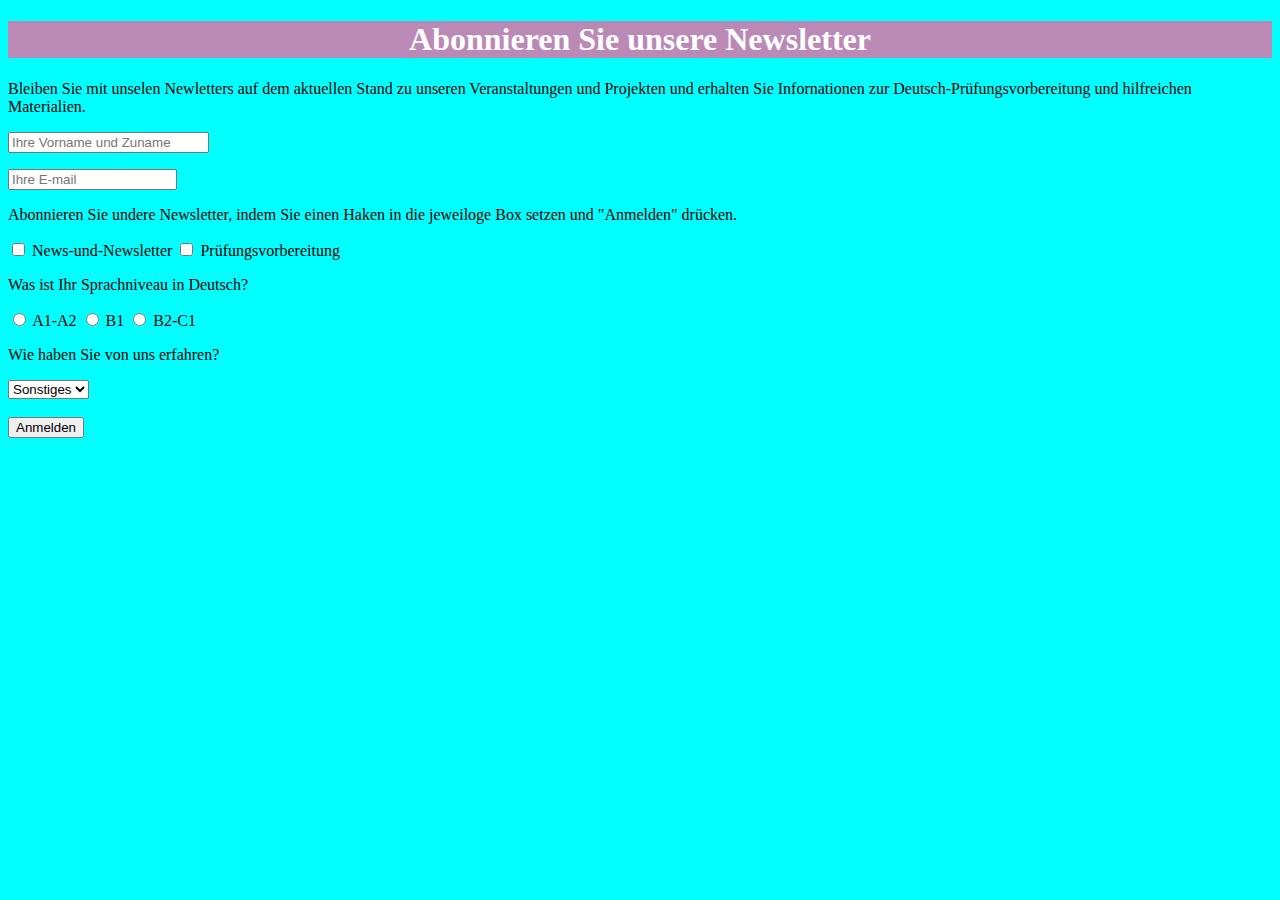
==== index1.html @ 05d0cfd1 "git push index1.html" ====
<!DOCTYPE html>
<html lang="en">
<head>
    <link rel="stylesheet" type="text/css" href="style.css"/>
    <meta charset="UTF-8">
    <title>Abonnieren Sie Unsere Newsletter</title>
</head>
<body>
<form>
    <div></div>
<h1 class="h1">Abonnieren Sie unsere Newsletter</h1>
<p>Bleiben Sie mit unselen Newletters auf dem aktuellen Stand zu unseren Veranstaltungen und Projekten und erhalten Sie
    Infornationen zur Deutsch-Prüfungsvorbereitung und hilfreichen Materialien.</p>
<p><input type="text" name="userName" placeholder="Ihre Vorname und Zuname" size="22"/></p>
<p><input type="text" name="userEmail" placeholder="Ihre E-mail" size="18"/></p>
<p>Abonnieren Sie undere Newsletter, indem Sie einen Haken in die jeweiloge Box setzen und "Anmelden" drücken.</p>
<div>
    <input type="checkbox" id="contactChoice1"
           name="abonnierung" value="news">
    <label for="contactChoice1">News-und-Newsletter</label>

    <input type="checkbox" id="contactChoice2"
           name="abonnierung" value="prüfung">
    <label for="contactChoice2">Prüfungsvorbereitung</label>

</div>
<div><p>Was ist Ihr Sprachniveau in Deutsch?</p>
    <input type="radio" id="level1"
           name="level" value="A1-A2">
    <label for="level1">A1-A2</label>
    <input type="radio" id="level2"
           name="level" value="B1">
    <label for="level2">B1</label>
    <input type="radio" id="level3"
           name="level" value="mail">
    <label for="level3">B2-C1</label></div>
    <div>
        <p>Wie haben Sie von uns erfahren?</p>
        <select><option selected value="s1">Internet</option>
        <option selected value="s1">Presse</option>
        <option selected value="s1">Flyer</option>
        <option selected value="s1">Freunde</option>
        <option selected value="s1">Sonstiges</option></select>
    </div><br>
    <div><input type="submit" value="Anmelden"/></div>
</form>
</body>
</html>
---- style.css ----
body {
background-color: #00FFFF
}

h1.h1 {
color: Blue;
background: #ba89b6;
color: #fff;
text-align: center;
font-size:33
}

div.beispiel {
color:Grey;
font-size: 19
}

h2.h2{
color:LightBlue;
text-align: center;
font-size:25
}

h1.ribbon {
font-size: 25;
position: relative;
background: #ba89b6;
color: #fff;
text-align: center;
}

table.table{
width:50%
}

form.button {
color: #fff;
text-align: center;
}
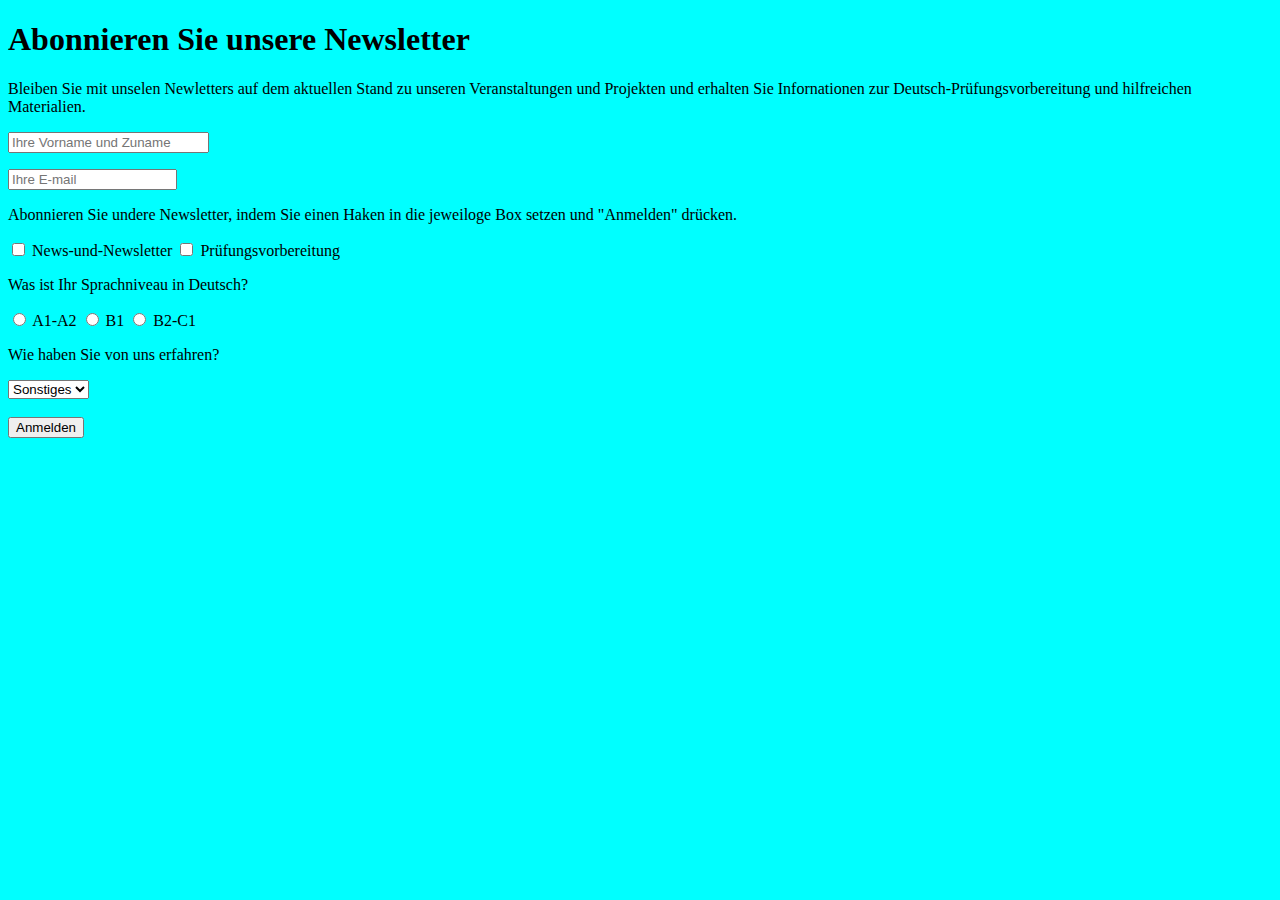
==== commit 7343b3de: "git push index1.html" ====
--- a/index1.html
+++ b/index1.html
@@ -5,44 +5,47 @@
     <meta charset="UTF-8">
     <title>Abonnieren Sie Unsere Newsletter</title>
 </head>
-<body>
-<form>
-    <div></div>
-<h1 class="h1">Abonnieren Sie unsere Newsletter</h1>
-<p>Bleiben Sie mit unselen Newletters auf dem aktuellen Stand zu unseren Veranstaltungen und Projekten und erhalten Sie
-    Infornationen zur Deutsch-Prüfungsvorbereitung und hilfreichen Materialien.</p>
-<p><input type="text" name="userName" placeholder="Ihre Vorname und Zuname" size="22"/></p>
-<p><input type="text" name="userEmail" placeholder="Ihre E-mail" size="18"/></p>
-<p>Abonnieren Sie undere Newsletter, indem Sie einen Haken in die jeweiloge Box setzen und "Anmelden" drücken.</p>
-<div>
-    <input type="checkbox" id="contactChoice1"
-           name="abonnierung" value="news">
-    <label for="contactChoice1">News-und-Newsletter</label>
+    <form action="/handler.php" method="post">
+        <h1 clas="h1">Abonnieren Sie unsere Newsletter</h1>
+        <p>Bleiben Sie mit unselen Newletters auf dem aktuellen Stand zu unseren Veranstaltungen und Projekten und
+            erhalten Sie
+            Infornationen zur Deutsch-Prüfungsvorbereitung und hilfreichen Materialien.</p>
+        <p><input type="text" name="userName" placeholder="Ihre Vorname und Zuname" size="22"/></p>
+        <p><input type="text" name="userEmail" placeholder="Ihre E-mail" size="18"/></p>
+        <p>Abonnieren Sie undere Newsletter, indem Sie einen Haken in die jeweiloge Box setzen und "Anmelden"
+            drücken.</p>
+        <div>
+            <input type="checkbox" id="contactChoice1"
+                   name="abonnierung" value="news">
+            <label for="contactChoice1">News-und-Newsletter</label>
 
-    <input type="checkbox" id="contactChoice2"
-           name="abonnierung" value="prüfung">
-    <label for="contactChoice2">Prüfungsvorbereitung</label>
+            <input type="checkbox" id="contactChoice2"
+                   name="abonnierung" value="prüfung">
+            <label for="contactChoice2">Prüfungsvorbereitung</label>
 
-</div>
-<div><p>Was ist Ihr Sprachniveau in Deutsch?</p>
-    <input type="radio" id="level1"
-           name="level" value="A1-A2">
-    <label for="level1">A1-A2</label>
-    <input type="radio" id="level2"
-           name="level" value="B1">
-    <label for="level2">B1</label>
-    <input type="radio" id="level3"
-           name="level" value="mail">
-    <label for="level3">B2-C1</label></div>
-    <div>
-        <p>Wie haben Sie von uns erfahren?</p>
-        <select><option selected value="s1">Internet</option>
-        <option selected value="s1">Presse</option>
-        <option selected value="s1">Flyer</option>
-        <option selected value="s1">Freunde</option>
-        <option selected value="s1">Sonstiges</option></select>
-    </div><br>
-    <div><input type="submit" value="Anmelden"/></div>
-</form>
-</body>
+        </div>
+        <div><p>Was ist Ihr Sprachniveau in Deutsch?</p>
+            <input type="radio" id="level1"
+                   name="level" value="A1-A2">
+            <label for="level1">A1-A2</label>
+            <input type="radio" id="level2"
+                   name="level" value="B1">
+            <label for="level2">B1</label>
+            <input type="radio" id="level3"
+                   name="level" value="mail">
+            <label for="level3">B2-C1</label></div>
+        <div>
+            <p>Wie haben Sie von uns erfahren?</p>
+            <select>
+                <option selected value="s1">Internet</option>
+                <option selected value="s1">Presse</option>
+                <option selected value="s1">Flyer</option>
+                <option selected value="s1">Freunde</option>
+                <option selected value="s1">Sonstiges</option>
+            </select>
+        </div>
+        <br>
+        <div><input type="submit" value="Anmelden"/></div>
+    </form>
 </html>
+
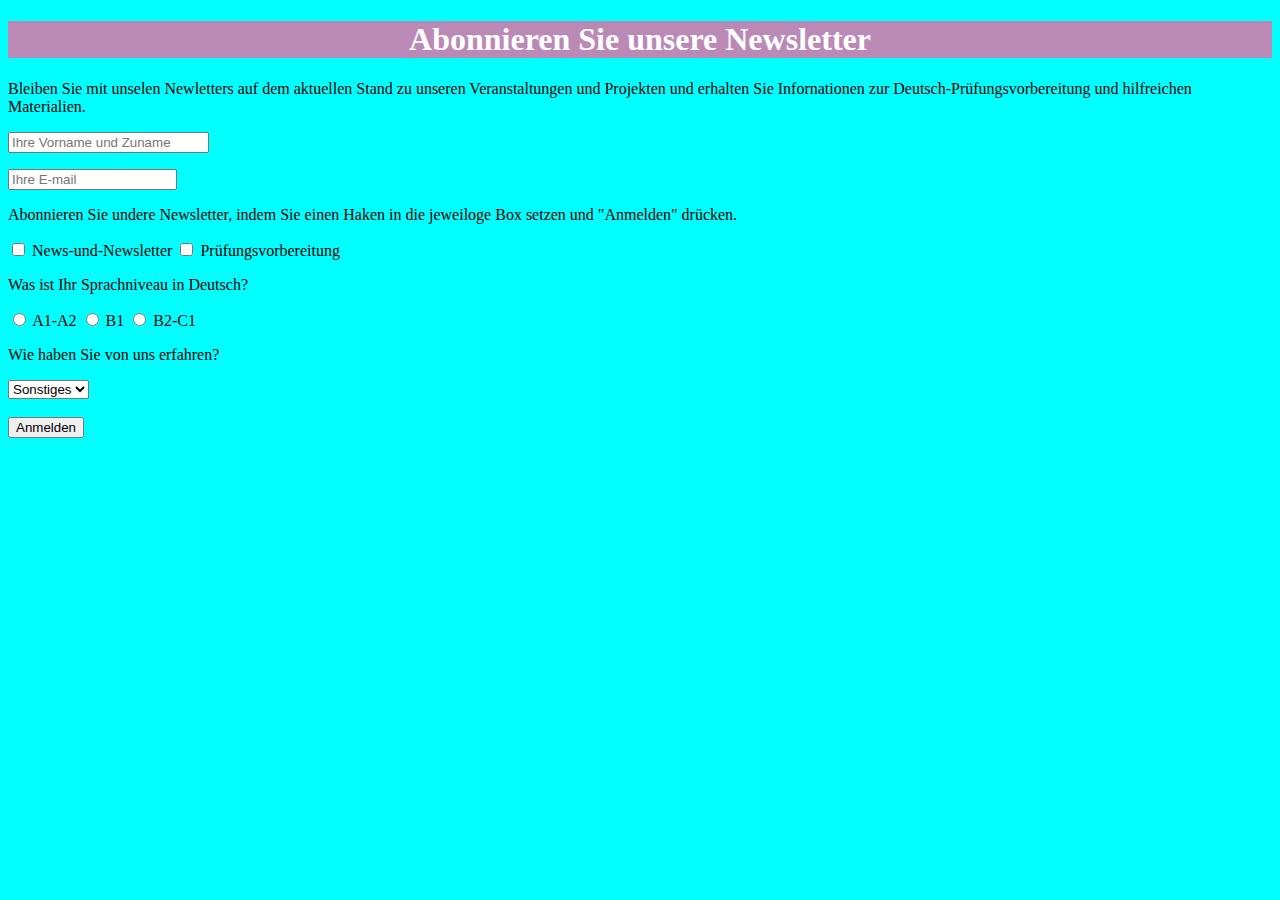
==== commit a445d234: "git push index1.html" ====
--- a/index1.html
+++ b/index1.html
@@ -6,7 +6,7 @@
     <title>Abonnieren Sie Unsere Newsletter</title>
 </head>
     <form action="/handler.php" method="post">
-        <h1 clas="h1">Abonnieren Sie unsere Newsletter</h1>
+        <h1 class="h1">Abonnieren Sie unsere Newsletter</h1>
         <p>Bleiben Sie mit unselen Newletters auf dem aktuellen Stand zu unseren Veranstaltungen und Projekten und
             erhalten Sie
             Infornationen zur Deutsch-Prüfungsvorbereitung und hilfreichen Materialien.</p>
